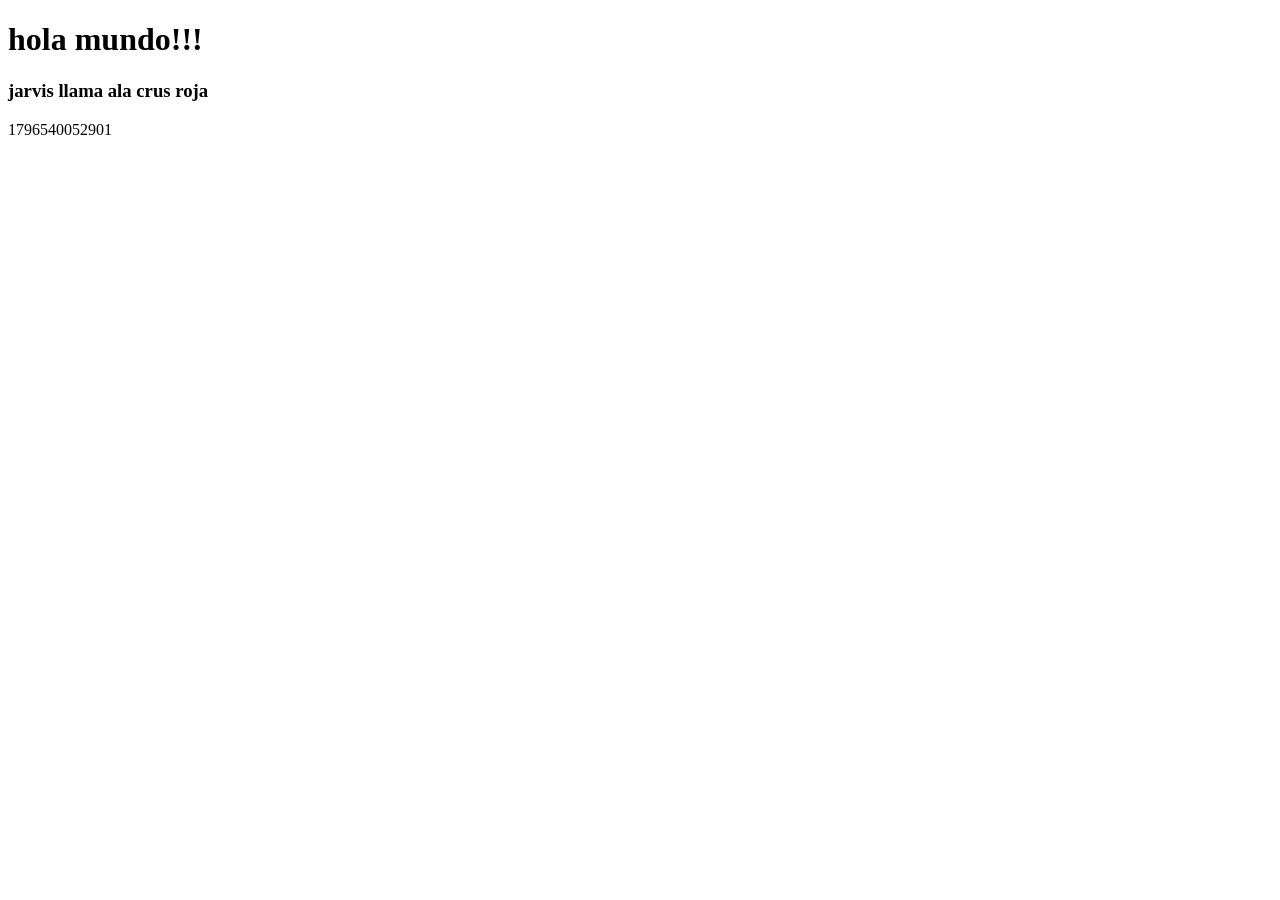
==== Actividad/index.html @ 4576bca3 "el javascript" ====
<!DOCTYPE html>
<html lang="en">
<head>
    <meta charset="UTF-8">
    <meta name="viewport" content="width=device-width, initial-scale=1.0">
    <title>Document</title>
</head>
<body>
    <h1>hola mundo!!!</h1>
    <script src="assets/main.js"></script>
    

</body>
</html>
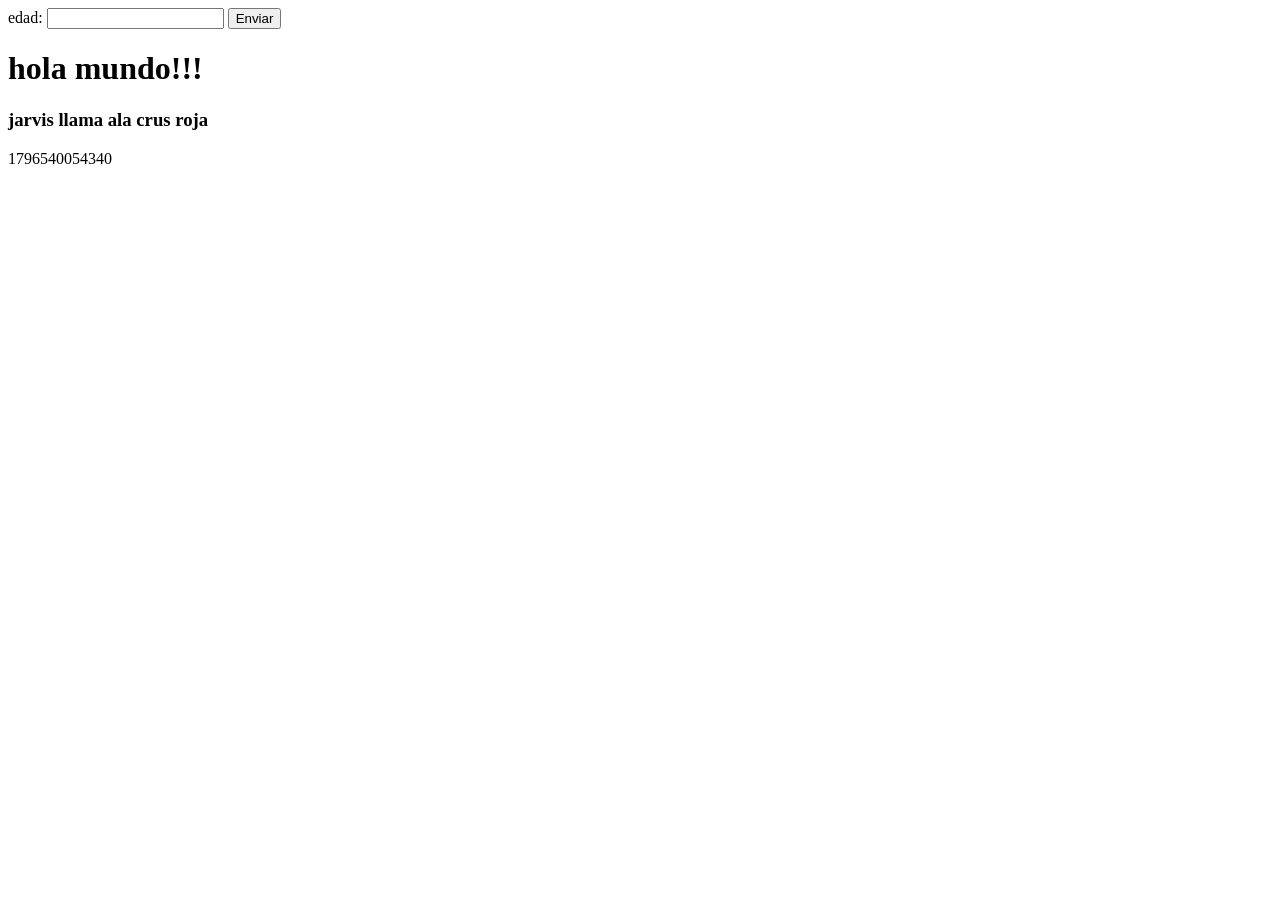
==== commit 1d548970: "Mas Javascript" ====
--- a/Actividad/index.html
+++ b/Actividad/index.html
@@ -6,9 +6,16 @@
     <title>Document</title>
 </head>
 <body>
+    <div id="myForm">
+    <form>
+        <label>edad: <input id="edad" name="edad"></label>
+        <input type="submit" value="Enviar">
+    </form>
+    </div>
+
     <h1>hola mundo!!!</h1>
     <script src="assets/main.js"></script>
     
 
 </body>
-</html>+</html>
